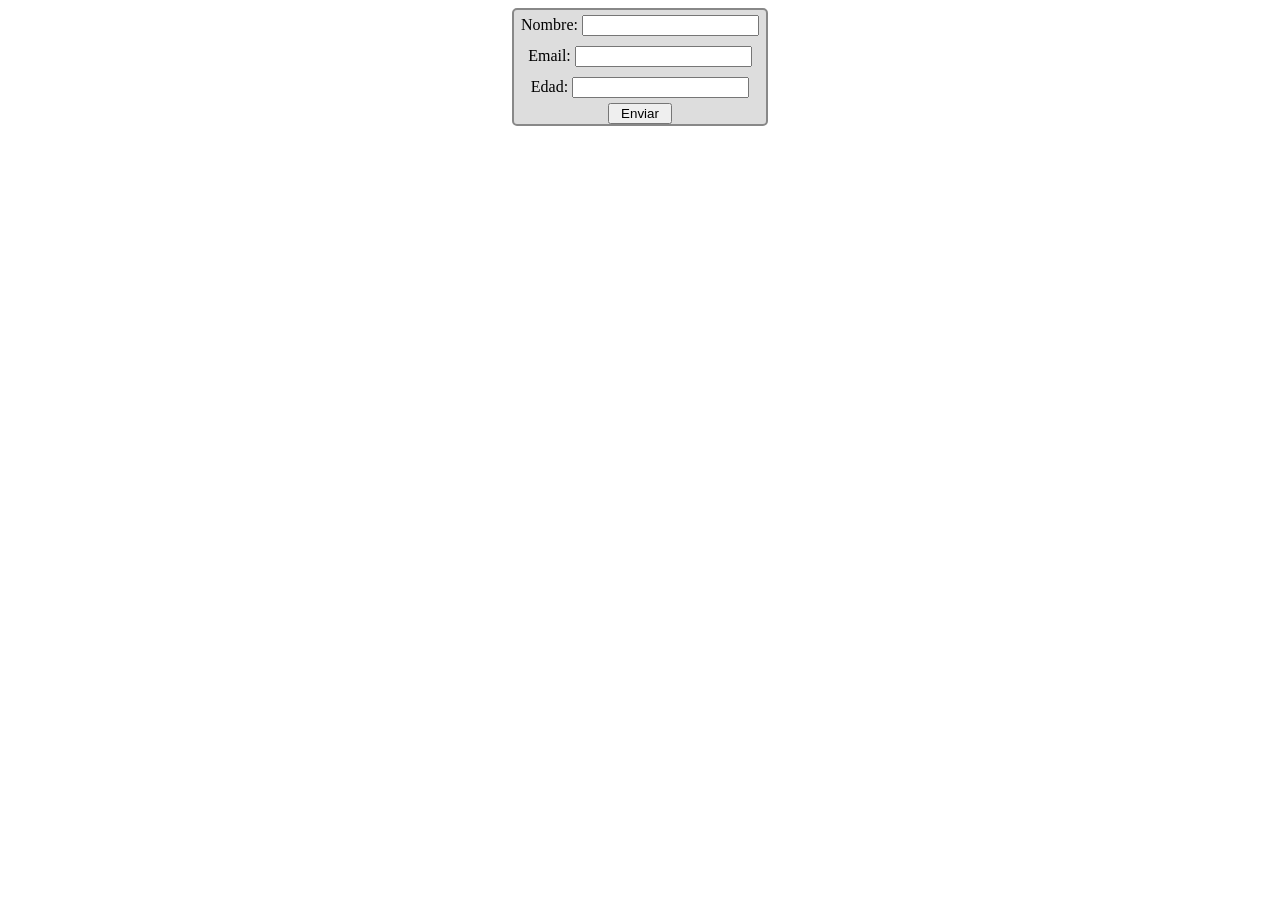
==== TP2/Ejercicio5/index.html @ 0bb82d36 "Ejercicios 3 y 5" ====
<!DOCTYPE html>
<html lang="en">
<head>
    <meta charset="UTF-8">
    <meta name="viewport" content="width=device-width, initial-scale=1.0">
    <link rel="stylesheet" href="styles.css">
    <title>Document</title>
</head>
<body>
    <form id="formulario">
        <div>
            <label for="nombre">Nombre: </label>
            <input type="text" id="nombre">
            <div class="error" id="errorNombre"></div>
        </div>
        <div>
            <label for="email">Email:</label>
            <input type="email" id="email">
            <div class="error" id="errorEmail"></div>
        </div>
        <div>
            <label for="edad">Edad: </label>
            <input type="text" id="edad">
            <div class="error" id="errorEdad"></div>
        </div>
        <button type="submit">Enviar</button>
    </form>

    <script src="script.js"></script>
</body>
</html>
---- TP2/Ejercicio5/styles.css ----
body{
    display: flex;
    justify-content: center;
}

form{
    border: 2px solid #888 ;
    border-radius: 5px;
    background-color: #ddd;
    display: flex;
    flex-direction: column;
    width: 20%;
    justify-content: center;
    align-items: center;
}

form input{
    margin: 5px 0
}

button{
    width: 25%;
    align-content: center;
}

.error{
    font-size: 16px;
    color:#f00;
}
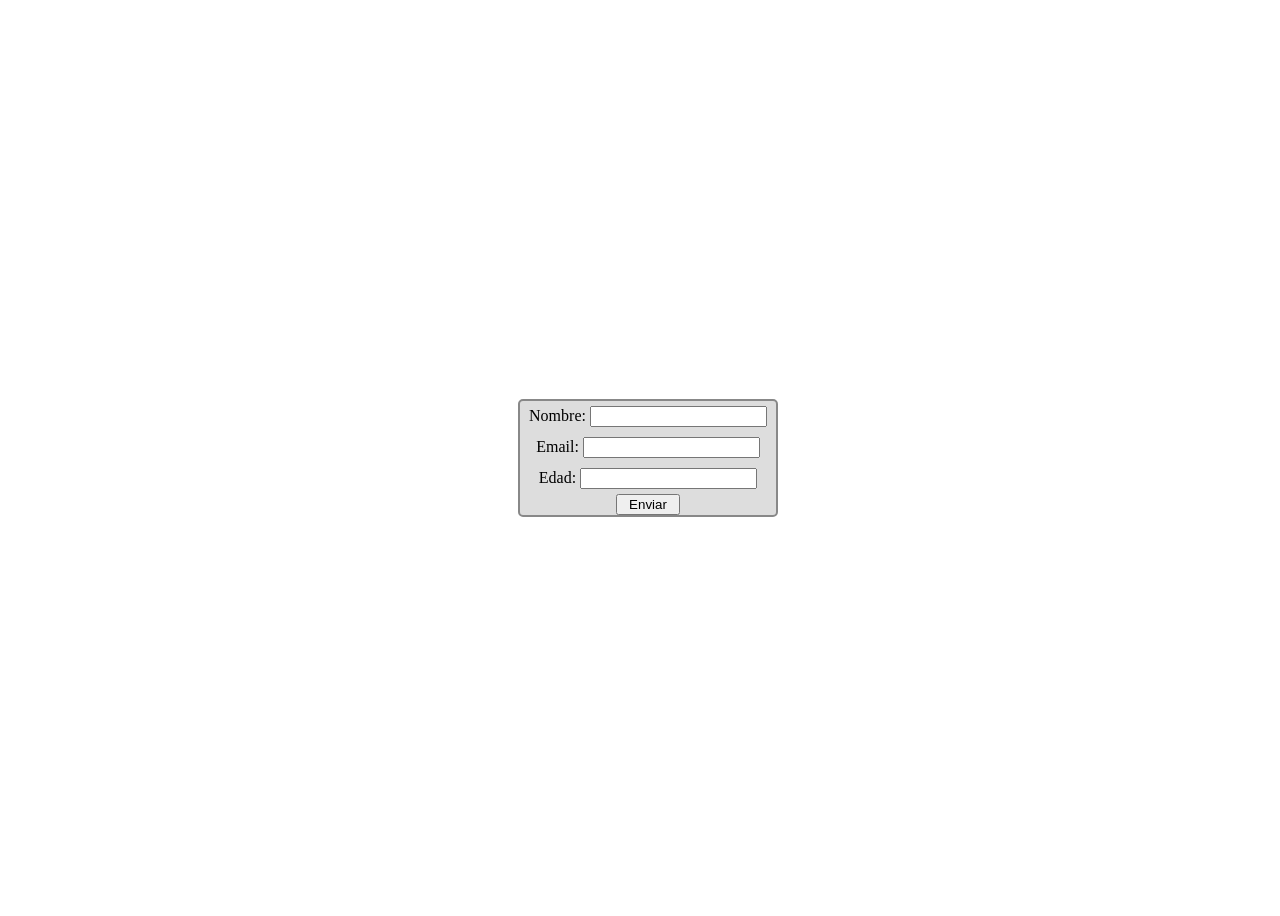
==== commit 2d403031: "Arreglo del punto 5 (sin chat gpt 👎🏻)" ====
--- a/TP2/Ejercicio5/index.html
+++ b/TP2/Ejercicio5/index.html
@@ -23,7 +23,7 @@
             <input type="text" id="edad">
             <div class="error" id="errorEdad"></div>
         </div>
-        <button type="submit">Enviar</button>
+        <button id="enviar" type="submit">Enviar</button>
     </form>
 
     <script src="script.js"></script>
--- a/TP2/Ejercicio5/styles.css
+++ b/TP2/Ejercicio5/styles.css
@@ -1,6 +1,10 @@
 body{
     display: flex;
     justify-content: center;
+    align-items: center;
+    width: 100vw;
+    height: 100vh;
+    overflow: hidden;
 }
 
 form{
